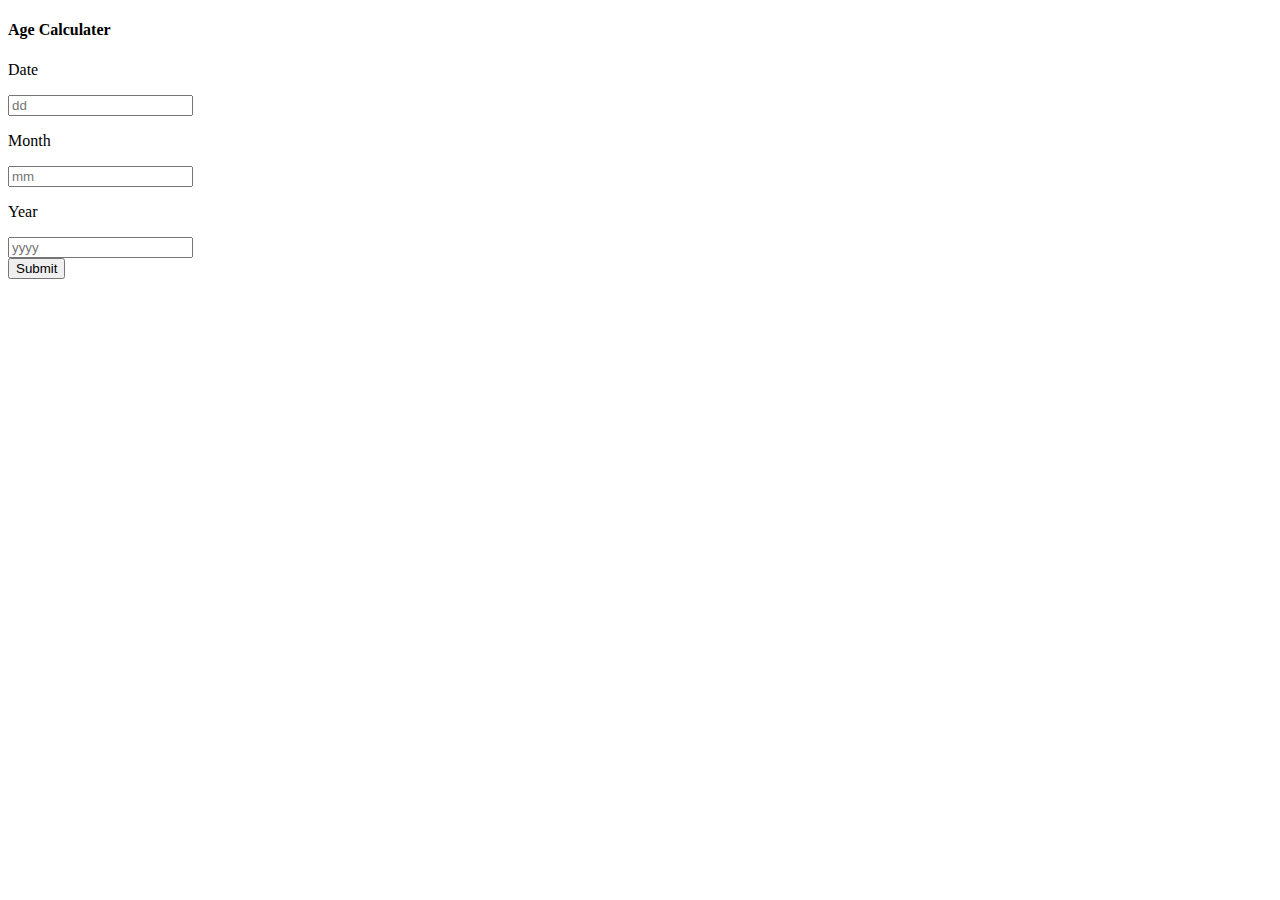
==== index.html @ c5d07dd8 "Create index.html" ====
<!DOCTYPE html>
<html lang="en" dir="ltr">
  <head>
    <meta charset="utf-8">
    <title>Age Calculater</title>
    <link rel="stylesheet" href="age calculator\c.css">


  </head>
  <body>
    <div class="container">
<form >
  <div class="base">
    <div class="enter">
      <h4>Age Calculater</h4></div>
      <div class="block">
        <p class="title">Date</p>
        <input type="text" name="date" id="date" placeholder="dd" required="required" minlength="1" maxlength="2" />
      </div>
      <div class="block">
        <p class="title">Month</p>
      <input type="text" name="month" id="month" placeholder="mm" required="required" minlength="1" maxlength="2" />

      </div>
      <div class="block">
        <p class="title">Year</p>
        <input type="text" name="year" id="year" placeholder="yyyy" required="required" minlength="4" maxlength="4" />
      </div>
      </div>
      <div class="base">
        <div class="enter">
          <input type="button" name="submit" value="Submit" onclick="age()"/>
        </div>
    </div>

  <div id="age"> </div>
 </form>

  <script src="age calculator\j.js" charset="utf-8"></script>


  </body>
</html>
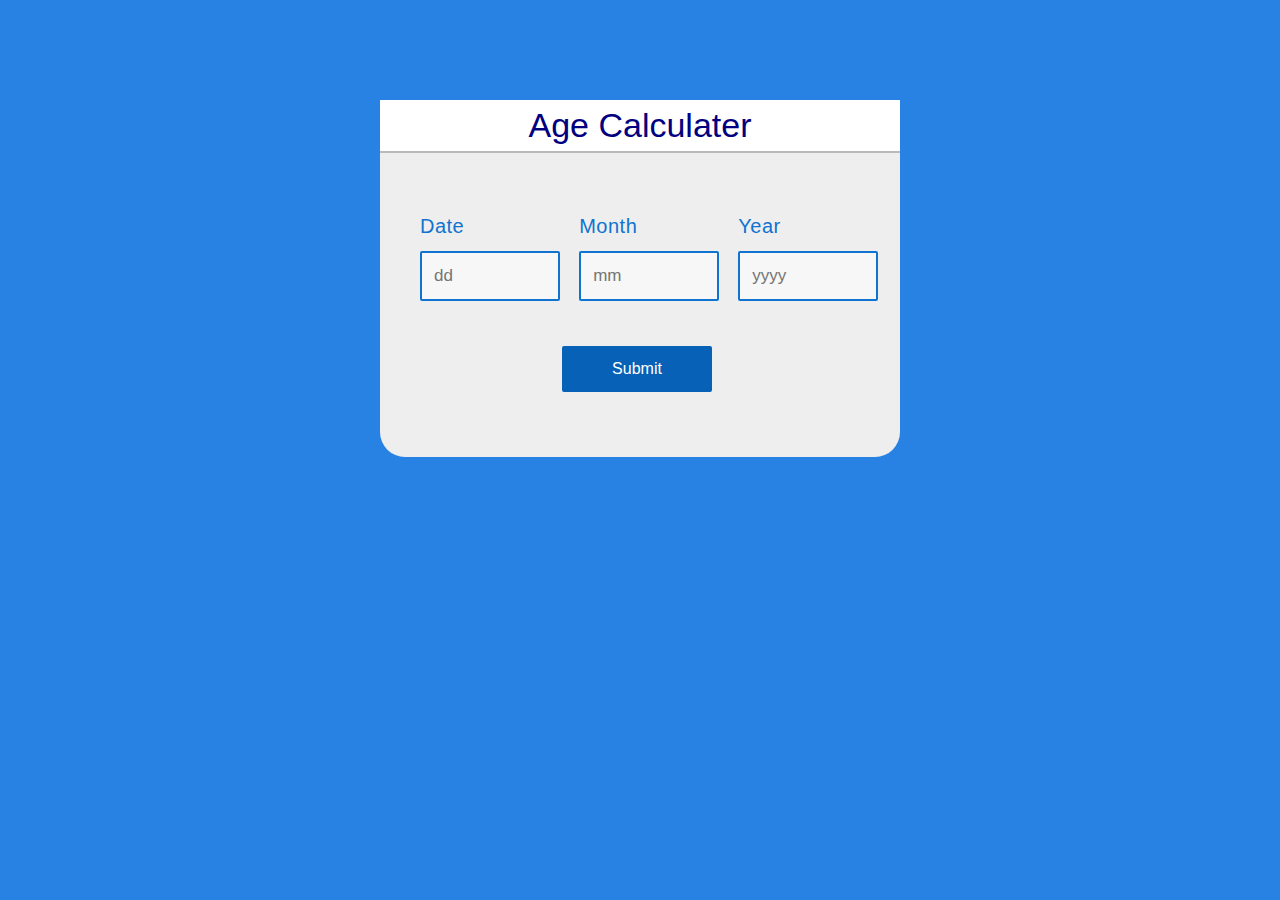
==== commit 4d4f42c9: "Update index.html" ====
--- a/index.html
+++ b/index.html
@@ -3,7 +3,7 @@
   <head>
     <meta charset="utf-8">
     <title>Age Calculater</title>
-    <link rel="stylesheet" href="age calculator\c.css">
+    <link rel="stylesheet" href="age calculater\c.css">
 
 
   </head>
@@ -36,7 +36,7 @@
   <div id="age"> </div>
  </form>
 
-  <script src="age calculator\j.js" charset="utf-8"></script>
+  <script src="age calculater\j.js" charset="utf-8"></script>
 
 
   </body>
